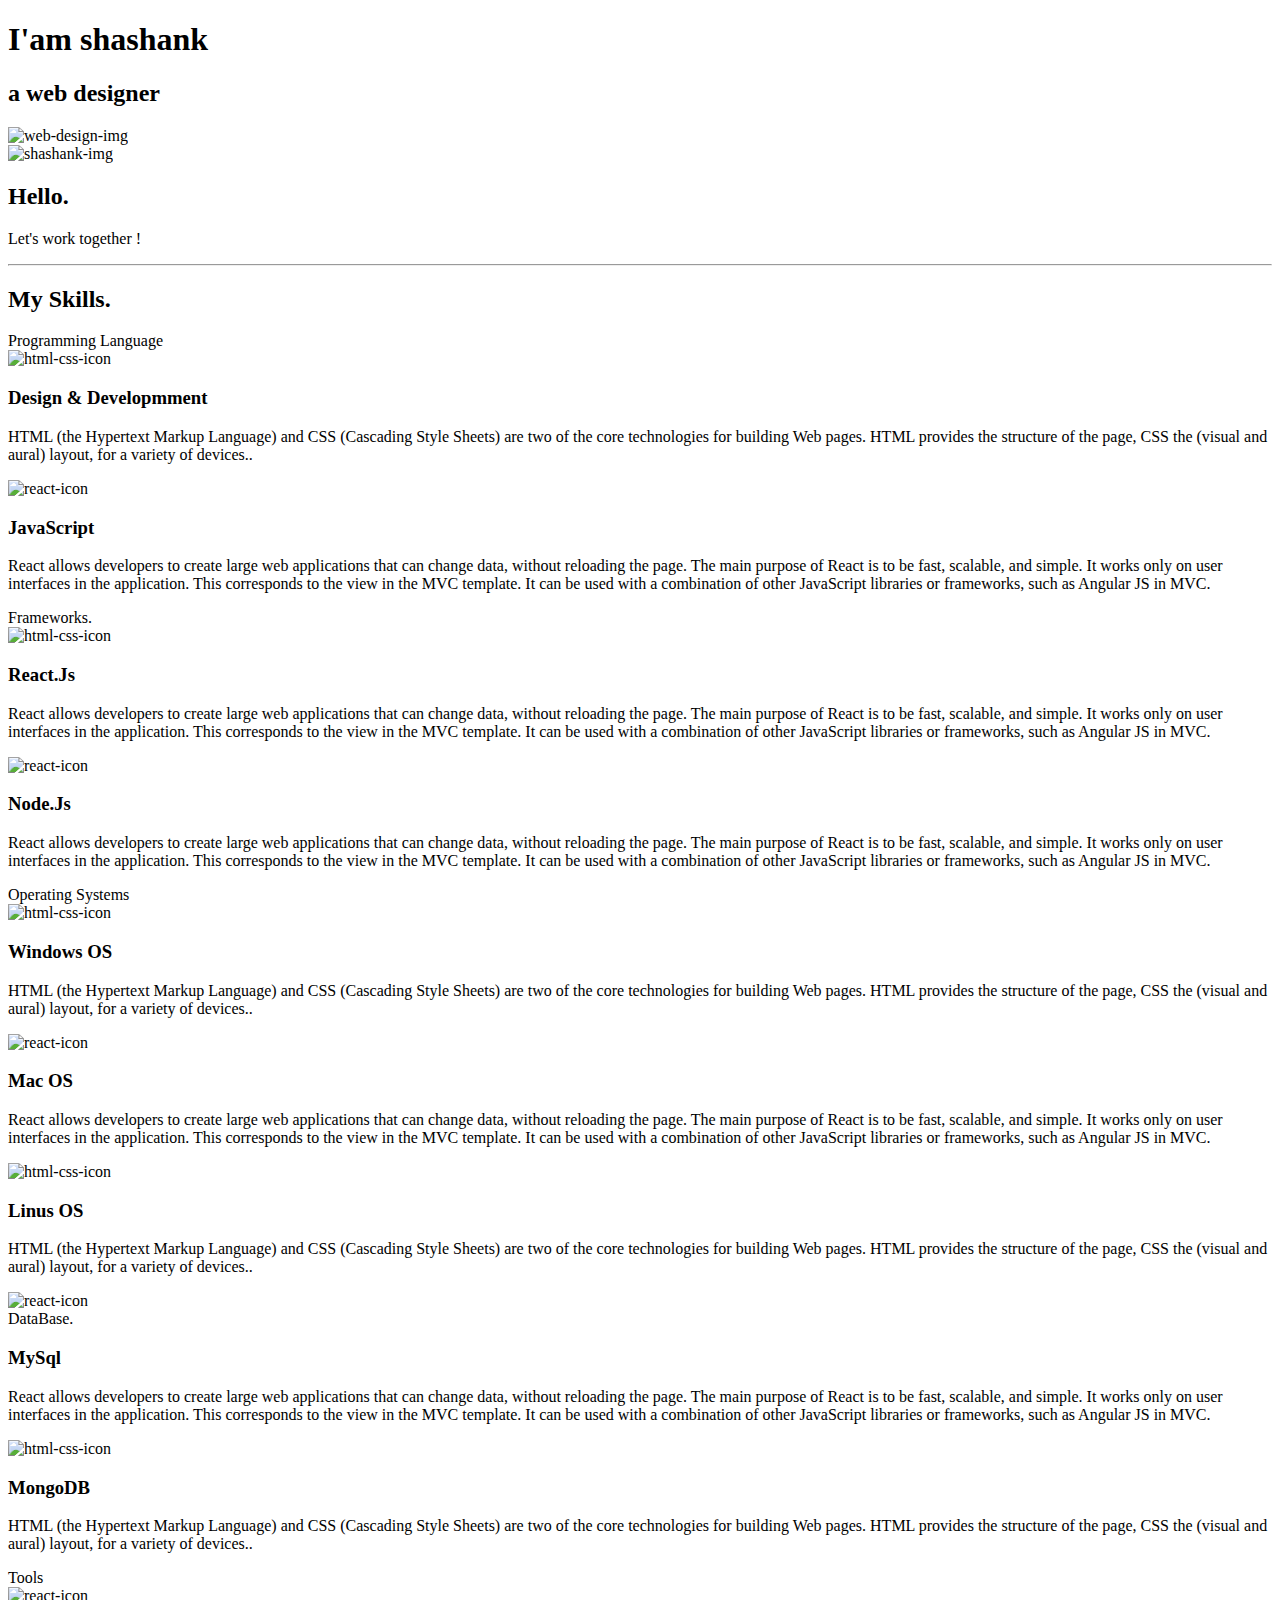
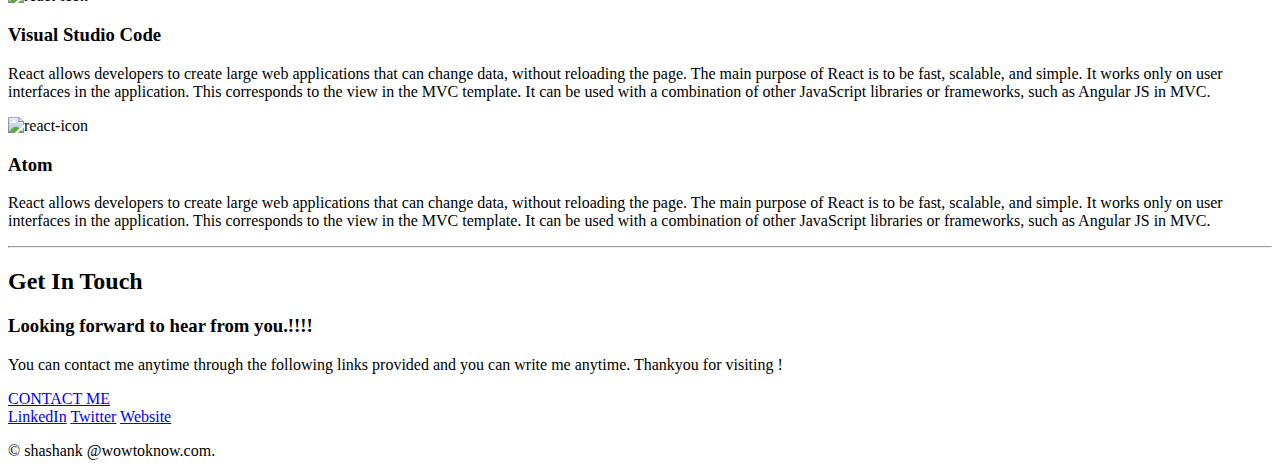
==== index.html @ ce119193 "add skills" ====
<!DOCTYPE html>
<html lang="en" dir="ltr">
  <head>
    <meta charset="utf-8" />
    <link rel="stylesheet" href="css/style.css" />
    <link rel="icon" href="fav.ico" />
    <link
      href="https://fonts.googleapis.com/css2?family=Sacramento&display=swap"
      rel="stylesheet"
    />
    <link
      href="https://fonts.googleapis.com/css2?family=Titillium+Web:wght@300&display=swap"
      rel="stylesheet"
    />
    <script src="https://kit.fontawesome.com/d176385bc5.js" crossorigin="anonymous"></script>
    <title>shashank</title>
  </head>
  <body>
    <div class="top-container">
      <h1 class="bio">I'am shashank</h1>
      <h2>
        <div class="web-designer-text"></div>a web designer</h2>

      <img
        class="main-web-img"
        src="CSS - My Site Images\web-design.jpg"
        alt="web-design-img"
      />
    </div>
    <div class="middle-container">
      <div class="profile">
        <img
          class="shashank"
          src="CSS - My Site Images/shashnk-img.png"
          alt="shashank-img"
        />
        <h2>Hello.</h2>
        <p class="hello-details">
          
          Let's work together !
        </p>
      </div>
      <hr />
      <div class="skills">
        
        <h2>My Skills.</h2>

        <div class="skills-head">Programming Language</div>
        <div class="skill-row">
         
          <img
            class="computer"
            src="CSS - My Site Images/html-css.png"
            alt="html-css-icon"
          />
          <h3>Design & Developmment</h3>
          <p class="computer-description">
            HTML (the Hypertext Markup Language) and CSS (Cascading Style
            Sheets) are two of the core technologies for building Web pages.
            HTML provides the structure of the page, CSS the (visual and aural)
            layout, for a variety of devices..
          </p>
        </div>
        <div class="skill-row">
          <img
            class="chilli"
            src="CSS - My Site Images/react-icon.png"
            alt="react-icon"
          />
          <h3>JavaScript</h3>
          <p class="chilli-description">
            React allows developers to create large web applications that can
            change data, without reloading the page. The main purpose of React
            is to be fast, scalable, and simple. It works only on user
            interfaces in the application. This corresponds to the view in the
            MVC template. It can be used with a combination of other JavaScript
            libraries or frameworks, such as Angular JS in MVC.
          </p>
        </div>
         
        <div class="skills-head">Frameworks.</div>
        <div class="skill-row">
          <img
            class="computer"
            src="CSS - My Site Images/html-css.png"
            alt="html-css-icon"
          />
          <h3>React.Js</h3>
          <p class="chilli-description">
            React allows developers to create large web applications that can
            change data, without reloading the page. The main purpose of React
            is to be fast, scalable, and simple. It works only on user
            interfaces in the application. This corresponds to the view in the
            MVC template. It can be used with a combination of other JavaScript
            libraries or frameworks, such as Angular JS in MVC.
          </p>
        </div>
        <div class="skill-row">
          <img
            class="chilli"
            src="CSS - My Site Images/react-icon.png"
            alt="react-icon"
          />
          <h3>Node.Js</h3>
          <p class="chilli-description">
            React allows developers to create large web applications that can
            change data, without reloading the page. The main purpose of React
            is to be fast, scalable, and simple. It works only on user
            interfaces in the application. This corresponds to the view in the
            MVC template. It can be used with a combination of other JavaScript
            libraries or frameworks, such as Angular JS in MVC.
          </p>
        </div>

        <div class="skills-head">Operating Systems</div>
        <div class="skill-row">
          <img
            class="computer"
            src="CSS - My Site Images/html-css.png"
            alt="html-css-icon"
          />
          <h3>Windows OS</h3>
          <p class="computer-description">
            HTML (the Hypertext Markup Language) and CSS (Cascading Style
            Sheets) are two of the core technologies for building Web pages.
            HTML provides the structure of the page, CSS the (visual and aural)
            layout, for a variety of devices..
          </p>
        </div>
        <div class="skill-row">
          <img
            class="chilli"
            src="CSS - My Site Images/react-icon.png"
            alt="react-icon"
          />
          <h3>Mac OS</h3>
          <p class="chilli-description">
            React allows developers to create large web applications that can
            change data, without reloading the page. The main purpose of React
            is to be fast, scalable, and simple. It works only on user
            interfaces in the application. This corresponds to the view in the
            MVC template. It can be used with a combination of other JavaScript
            libraries or frameworks, such as Angular JS in MVC.
          </p>
        </div>
        <div class="skill-row">
          <img
            class="computer"
            src="CSS - My Site Images/html-css.png"
            alt="html-css-icon"
          />
          <h3>Linus OS</h3>
          <p class="computer-description">
            HTML (the Hypertext Markup Language) and CSS (Cascading Style
            Sheets) are two of the core technologies for building Web pages.
            HTML provides the structure of the page, CSS the (visual and aural)
            layout, for a variety of devices..
          </p>
        </div>
        <div class="skill-row">
          <img
            class="chilli"
            src="CSS - My Site Images/react-icon.png"
            alt="react-icon"
          />

          <div class="skills-head">DataBase.</div>
          <h3>MySql</h3>
          <p class="chilli-description">
            React allows developers to create large web applications that can
            change data, without reloading the page. The main purpose of React
            is to be fast, scalable, and simple. It works only on user
            interfaces in the application. This corresponds to the view in the
            MVC template. It can be used with a combination of other JavaScript
            libraries or frameworks, such as Angular JS in MVC.
          </p>
        </div>
        <div class="skill-row">
          <img
            class="computer"
            src="CSS - My Site Images/html-css.png"
            alt="html-css-icon"
          />
          <h3>MongoDB</h3>
          <p class="computer-description">
            HTML (the Hypertext Markup Language) and CSS (Cascading Style
            Sheets) are two of the core technologies for building Web pages.
            HTML provides the structure of the page, CSS the (visual and aural)
            layout, for a variety of devices..
          </p>
        </div>
        <div class="skills-head">Tools</div>
        <div class="skill-row">
          <img
            class="chilli"
            src="CSS - My Site Images/react-icon.png"
            alt="react-icon"
          />
          
          <h3>Visual Studio Code</h3>
          <p class="chilli-description">
            React allows developers to create large web applications that can
            change data, without reloading the page. The main purpose of React
            is to be fast, scalable, and simple. It works only on user
            interfaces in the application. This corresponds to the view in the
            MVC template. It can be used with a combination of other JavaScript
            libraries or frameworks, such as Angular JS in MVC.
          </p>
        </div>  
        <div class="skill-row">
          <img
            class="chilli"
            src="CSS - My Site Images/react-icon.png"
            alt="react-icon"
          />
          <h3>Atom</h3>
          <p class="chilli-description">
            React allows developers to create large web applications that can
            change data, without reloading the page. The main purpose of React
            is to be fast, scalable, and simple. It works only on user
            interfaces in the application. This corresponds to the view in the
            MVC template. It can be used with a combination of other JavaScript
            libraries or frameworks, such as Angular JS in MVC.
          </p>
        </div>  

      </div>
      <hr />
      <div class="contact-me">
        <h2>Get In Touch</h2>
        <h3>Looking forward to hear from you.!!!!</h3>
        <p class="hello-details">
          You can contact me anytime through the following links provided and
          you can write me anytime.
          Thankyou for visiting !
        </p>
        <a class="btn" href="mailto:shasha9k@gmail.com">CONTACT ME</a>
      </div>
    </div>

    <div class="bottom-container">
      <a class="footer-link" href="https://www.linkedin.com/">LinkedIn</a>
      <a class="footer-link" href="https://twitter.com/">Twitter</a>
      <a class="footer-link" href="https://www.google.com/">Website</a>
      <p class="copyrite-txt">© shashank @wowtoknow.com.</p>
    </div>
  </body>
</html>
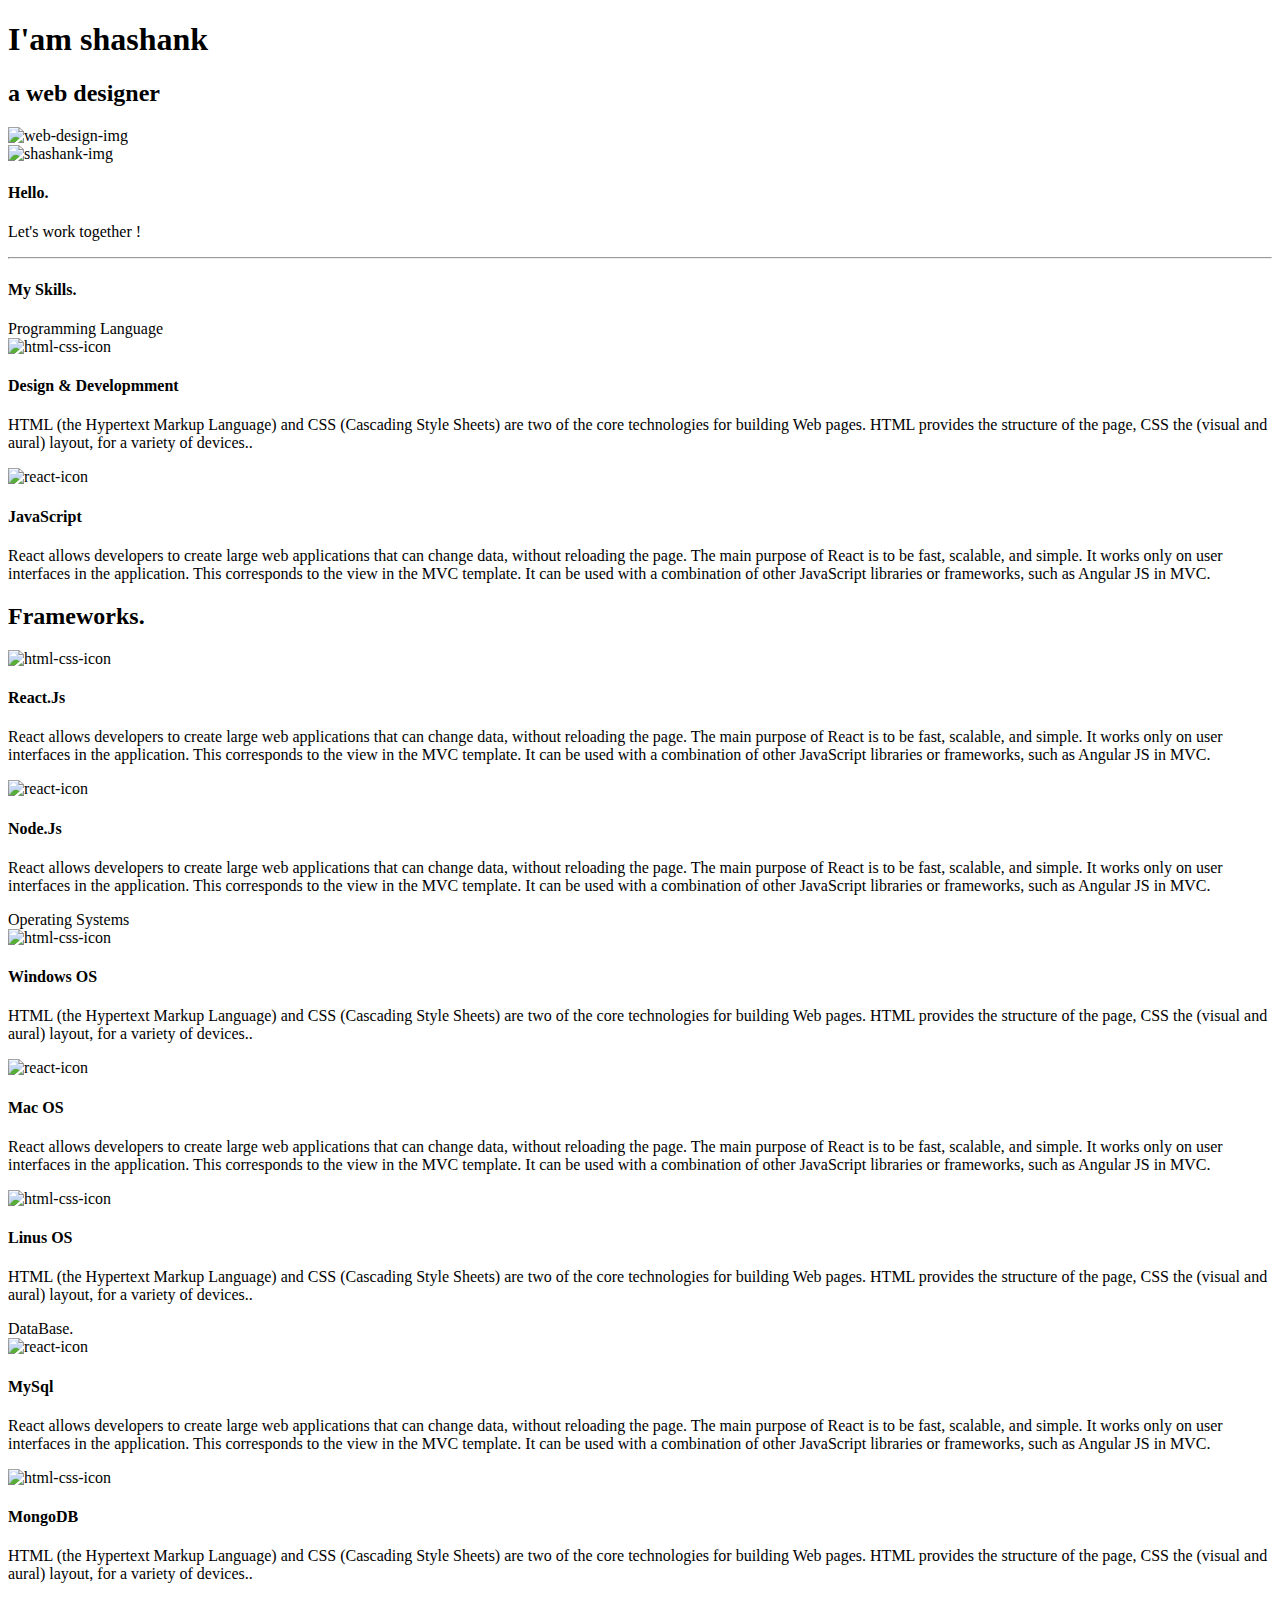
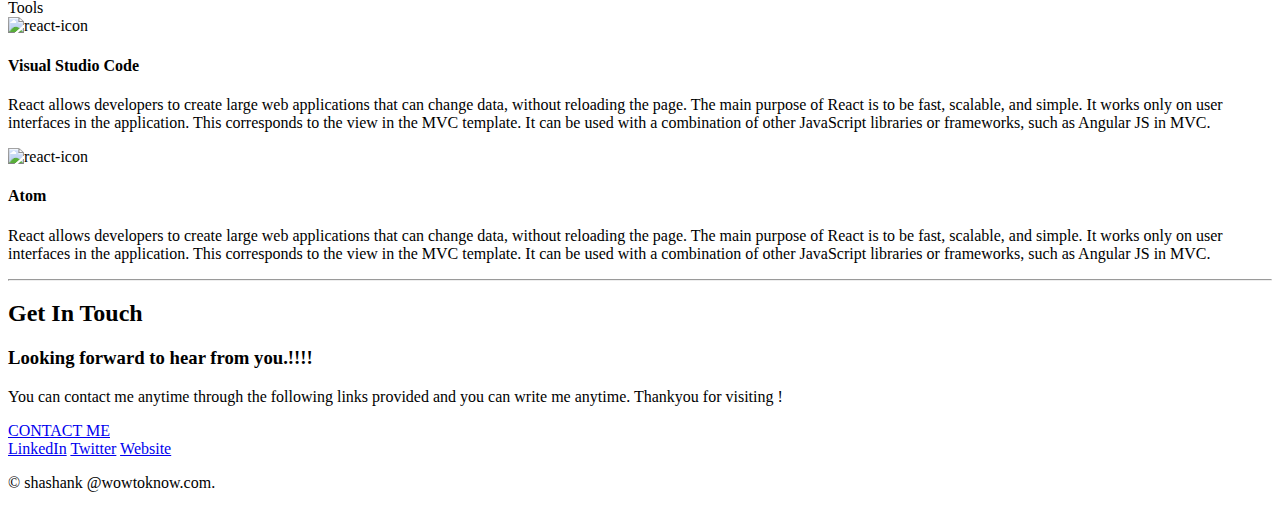
==== commit 6cdc53ea: "in between" ====
--- a/index.html
+++ b/index.html
@@ -34,7 +34,7 @@
           src="CSS - My Site Images/shashnk-img.png"
           alt="shashank-img"
         />
-        <h2>Hello.</h2>
+        <h4>Hello.</h4>
         <p class="hello-details">
           
           Let's work together !
@@ -43,7 +43,7 @@
       <hr />
       <div class="skills">
         
-        <h2>My Skills.</h2>
+        <h4>My Skills.</h4>
 
         <div class="skills-head">Programming Language</div>
         <div class="skill-row">
@@ -53,21 +53,21 @@
             src="CSS - My Site Images/html-css.png"
             alt="html-css-icon"
           />
-          <h3>Design & Developmment</h3>
-          <p class="computer-description">
-            HTML (the Hypertext Markup Language) and CSS (Cascading Style
-            Sheets) are two of the core technologies for building Web pages.
-            HTML provides the structure of the page, CSS the (visual and aural)
-            layout, for a variety of devices..
-          </p>
-        </div>
-        <div class="skill-row">
-          <img
-            class="chilli"
-            src="CSS - My Site Images/react-icon.png"
-            alt="react-icon"
-          />
-          <h3>JavaScript</h3>
+          <h4>Design & Developmment</h4>
+          <p class="computer-description">
+            HTML (the Hypertext Markup Language) and CSS (Cascading Style
+            Sheets) are two of the core technologies for building Web pages.
+            HTML provides the structure of the page, CSS the (visual and aural)
+            layout, for a variety of devices..
+          </p>
+        </div>
+        <div class="skill-row">
+          <img
+            class="skill-logo"
+            src="CSS - My Site Images/react-icon.png"
+            alt="react-icon"
+          />
+          <h4>JavaScript</h4>
           <p class="chilli-description">
             React allows developers to create large web applications that can
             change data, without reloading the page. The main purpose of React
@@ -78,30 +78,30 @@
           </p>
         </div>
          
-        <div class="skills-head">Frameworks.</div>
-        <div class="skill-row">
-          <img
-            class="computer"
-            src="CSS - My Site Images/html-css.png"
-            alt="html-css-icon"
-          />
-          <h3>React.Js</h3>
-          <p class="chilli-description">
-            React allows developers to create large web applications that can
-            change data, without reloading the page. The main purpose of React
-            is to be fast, scalable, and simple. It works only on user
-            interfaces in the application. This corresponds to the view in the
-            MVC template. It can be used with a combination of other JavaScript
-            libraries or frameworks, such as Angular JS in MVC.
-          </p>
-        </div>
-        <div class="skill-row">
-          <img
-            class="chilli"
-            src="CSS - My Site Images/react-icon.png"
-            alt="react-icon"
-          />
-          <h3>Node.Js</h3>
+        <div class="skills-head"><h2>Frameworks.</h2></div>
+        <div class="skill-row">
+          <img
+          class="computer"
+            src="CSS - My Site Images/html-css.png"
+            alt="html-css-icon"
+          />
+          <h4>React.Js</h4>
+          <p class="chilli-description">
+            React allows developers to create large web applications that can
+            change data, without reloading the page. The main purpose of React
+            is to be fast, scalable, and simple. It works only on user
+            interfaces in the application. This corresponds to the view in the
+            MVC template. It can be used with a combination of other JavaScript
+            libraries or frameworks, such as Angular JS in MVC.
+          </p>
+        </div>
+        <div class="skill-row">
+          <img
+            class="skill-logo"
+            src="CSS - My Site Images/react-icon.png"
+            alt="react-icon"
+          />
+          <h4>Node.Js</h4>
           <p class="chilli-description">
             React allows developers to create large web applications that can
             change data, without reloading the page. The main purpose of React
@@ -115,73 +115,74 @@
         <div class="skills-head">Operating Systems</div>
         <div class="skill-row">
           <img
-            class="computer"
-            src="CSS - My Site Images/html-css.png"
-            alt="html-css-icon"
-          />
-          <h3>Windows OS</h3>
-          <p class="computer-description">
-            HTML (the Hypertext Markup Language) and CSS (Cascading Style
-            Sheets) are two of the core technologies for building Web pages.
-            HTML provides the structure of the page, CSS the (visual and aural)
-            layout, for a variety of devices..
-          </p>
-        </div>
-        <div class="skill-row">
-          <img
-            class="chilli"
-            src="CSS - My Site Images/react-icon.png"
-            alt="react-icon"
-          />
-          <h3>Mac OS</h3>
-          <p class="chilli-description">
-            React allows developers to create large web applications that can
-            change data, without reloading the page. The main purpose of React
-            is to be fast, scalable, and simple. It works only on user
-            interfaces in the application. This corresponds to the view in the
-            MVC template. It can be used with a combination of other JavaScript
-            libraries or frameworks, such as Angular JS in MVC.
-          </p>
-        </div>
-        <div class="skill-row">
-          <img
-            class="computer"
-            src="CSS - My Site Images/html-css.png"
-            alt="html-css-icon"
-          />
-          <h3>Linus OS</h3>
-          <p class="computer-description">
-            HTML (the Hypertext Markup Language) and CSS (Cascading Style
-            Sheets) are two of the core technologies for building Web pages.
-            HTML provides the structure of the page, CSS the (visual and aural)
-            layout, for a variety of devices..
-          </p>
-        </div>
-        <div class="skill-row">
-          <img
-            class="chilli"
-            src="CSS - My Site Images/react-icon.png"
-            alt="react-icon"
-          />
-
-          <div class="skills-head">DataBase.</div>
-          <h3>MySql</h3>
-          <p class="chilli-description">
-            React allows developers to create large web applications that can
-            change data, without reloading the page. The main purpose of React
-            is to be fast, scalable, and simple. It works only on user
-            interfaces in the application. This corresponds to the view in the
-            MVC template. It can be used with a combination of other JavaScript
-            libraries or frameworks, such as Angular JS in MVC.
-          </p>
-        </div>
-        <div class="skill-row">
-          <img
-            class="computer"
-            src="CSS - My Site Images/html-css.png"
-            alt="html-css-icon"
-          />
-          <h3>MongoDB</h3>
+          class="computer"
+            src="CSS - My Site Images/html-css.png"
+            alt="html-css-icon"
+          />
+          <h4>Windows OS</h4>
+          <p class="computer-description">
+            HTML (the Hypertext Markup Language) and CSS (Cascading Style
+            Sheets) are two of the core technologies for building Web pages.
+            HTML provides the structure of the page, CSS the (visual and aural)
+            layout, for a variety of devices..
+          </p>
+        </div>
+        <div class="skill-row">
+          <img
+            class="skill-logo"
+            src="CSS - My Site Images/react-icon.png"
+            alt="react-icon"
+          />
+          <h4>Mac OS</h4>
+          <p class="chilli-description">
+            React allows developers to create large web applications that can
+            change data, without reloading the page. The main purpose of React
+            is to be fast, scalable, and simple. It works only on user
+            interfaces in the application. This corresponds to the view in the
+            MVC template. It can be used with a combination of other JavaScript
+            libraries or frameworks, such as Angular JS in MVC.
+          </p>
+        </div>
+        <div class="skill-row">
+          <img
+          class="computer"
+            src="CSS - My Site Images/html-css.png"
+            alt="html-css-icon"
+          />
+          <h4>Linus OS</h4>
+          <p class="computer-description">
+            HTML (the Hypertext Markup Language) and CSS (Cascading Style
+            Sheets) are two of the core technologies for building Web pages.
+            HTML provides the structure of the page, CSS the (visual and aural)
+            layout, for a variety of devices..
+          </p>
+        </div>
+        <div class="skills-head">DataBase.</div>
+        <div class="skill-row">
+          <img
+            class="skill-logo"
+            src="CSS - My Site Images/react-icon.png"
+            alt="react-icon"
+          />
+
+          
+          <h4>MySql</h4>
+          <p class="chilli-description">
+            React allows developers to create large web applications that can
+            change data, without reloading the page. The main purpose of React
+            is to be fast, scalable, and simple. It works only on user
+            interfaces in the application. This corresponds to the view in the
+            MVC template. It can be used with a combination of other JavaScript
+            libraries or frameworks, such as Angular JS in MVC.
+          </p>
+        </div>
+        <div class="skill-row">
+          <img
+          class="computer"
+            src="CSS - My Site Images/html-css.png"
+            alt="html-css-icon"
+          />
+          <h4>MongoDB</h4>
           <p class="computer-description">
             HTML (the Hypertext Markup Language) and CSS (Cascading Style
             Sheets) are two of the core technologies for building Web pages.
@@ -192,12 +193,12 @@
         <div class="skills-head">Tools</div>
         <div class="skill-row">
           <img
-            class="chilli"
+            class="skill-logo"
             src="CSS - My Site Images/react-icon.png"
             alt="react-icon"
           />
           
-          <h3>Visual Studio Code</h3>
+          <h4>Visual Studio Code</h4>
           <p class="chilli-description">
             React allows developers to create large web applications that can
             change data, without reloading the page. The main purpose of React
@@ -209,11 +210,11 @@
         </div>  
         <div class="skill-row">
           <img
-            class="chilli"
-            src="CSS - My Site Images/react-icon.png"
-            alt="react-icon"
-          />
-          <h3>Atom</h3>
+          class="computer"
+            src="CSS - My Site Images/react-icon.png"
+            alt="react-icon"
+          />
+          <h4>Atom</h4>
           <p class="chilli-description">
             React allows developers to create large web applications that can
             change data, without reloading the page. The main purpose of React
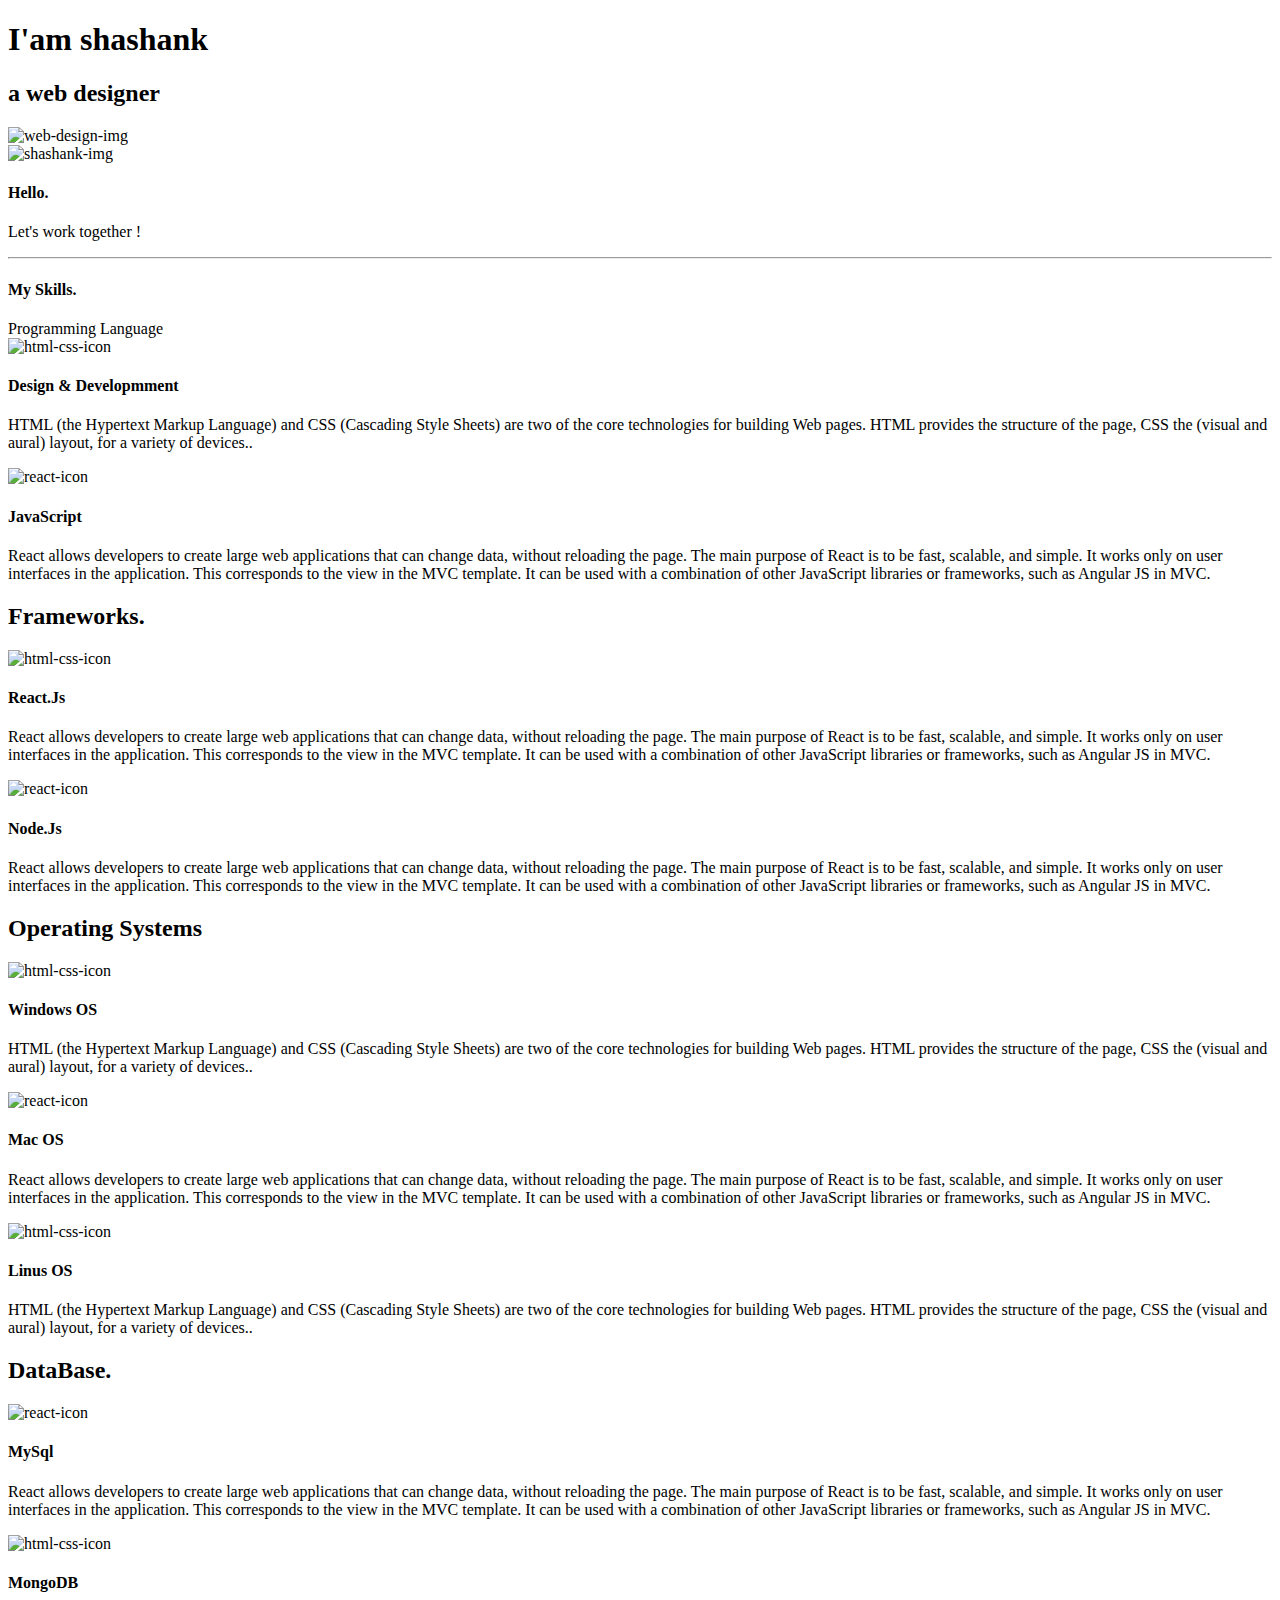
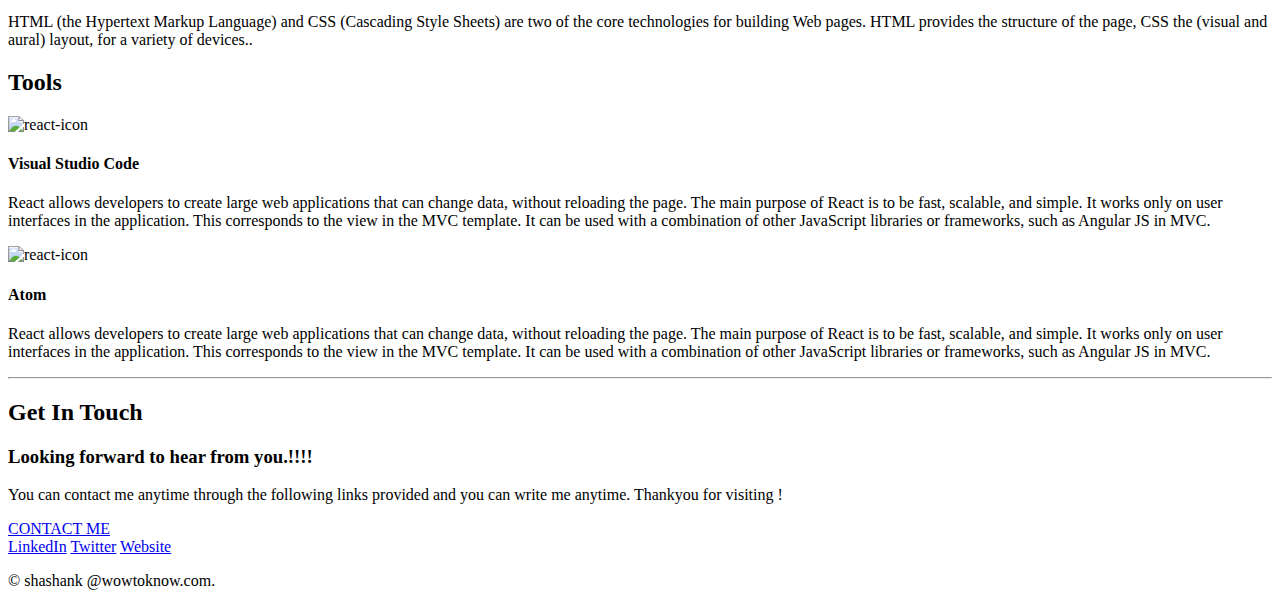
==== commit 0b5c15c4: "align" ====
--- a/index.html
+++ b/index.html
@@ -49,7 +49,7 @@
         <div class="skill-row">
          
           <img
-            class="computer"
+            class="computer skill-logo"
             src="CSS - My Site Images/html-css.png"
             alt="html-css-icon"
           />
@@ -63,7 +63,7 @@
         </div>
         <div class="skill-row">
           <img
-            class="skill-logo"
+            class="skill-logo-left"
             src="CSS - My Site Images/react-icon.png"
             alt="react-icon"
           />
@@ -112,7 +112,7 @@
           </p>
         </div>
 
-        <div class="skills-head">Operating Systems</div>
+        <div class="skills-head"><h2>Operating Systems</h2></div>
         <div class="skill-row">
           <img
           class="computer"
@@ -157,7 +157,7 @@
             layout, for a variety of devices..
           </p>
         </div>
-        <div class="skills-head">DataBase.</div>
+        <div class="skills-head"><h2>DataBase.</h2></div>
         <div class="skill-row">
           <img
             class="skill-logo"
@@ -190,7 +190,7 @@
             layout, for a variety of devices..
           </p>
         </div>
-        <div class="skills-head">Tools</div>
+        <div class="skills-head"><h2>Tools</h2></div>
         <div class="skill-row">
           <img
             class="skill-logo"
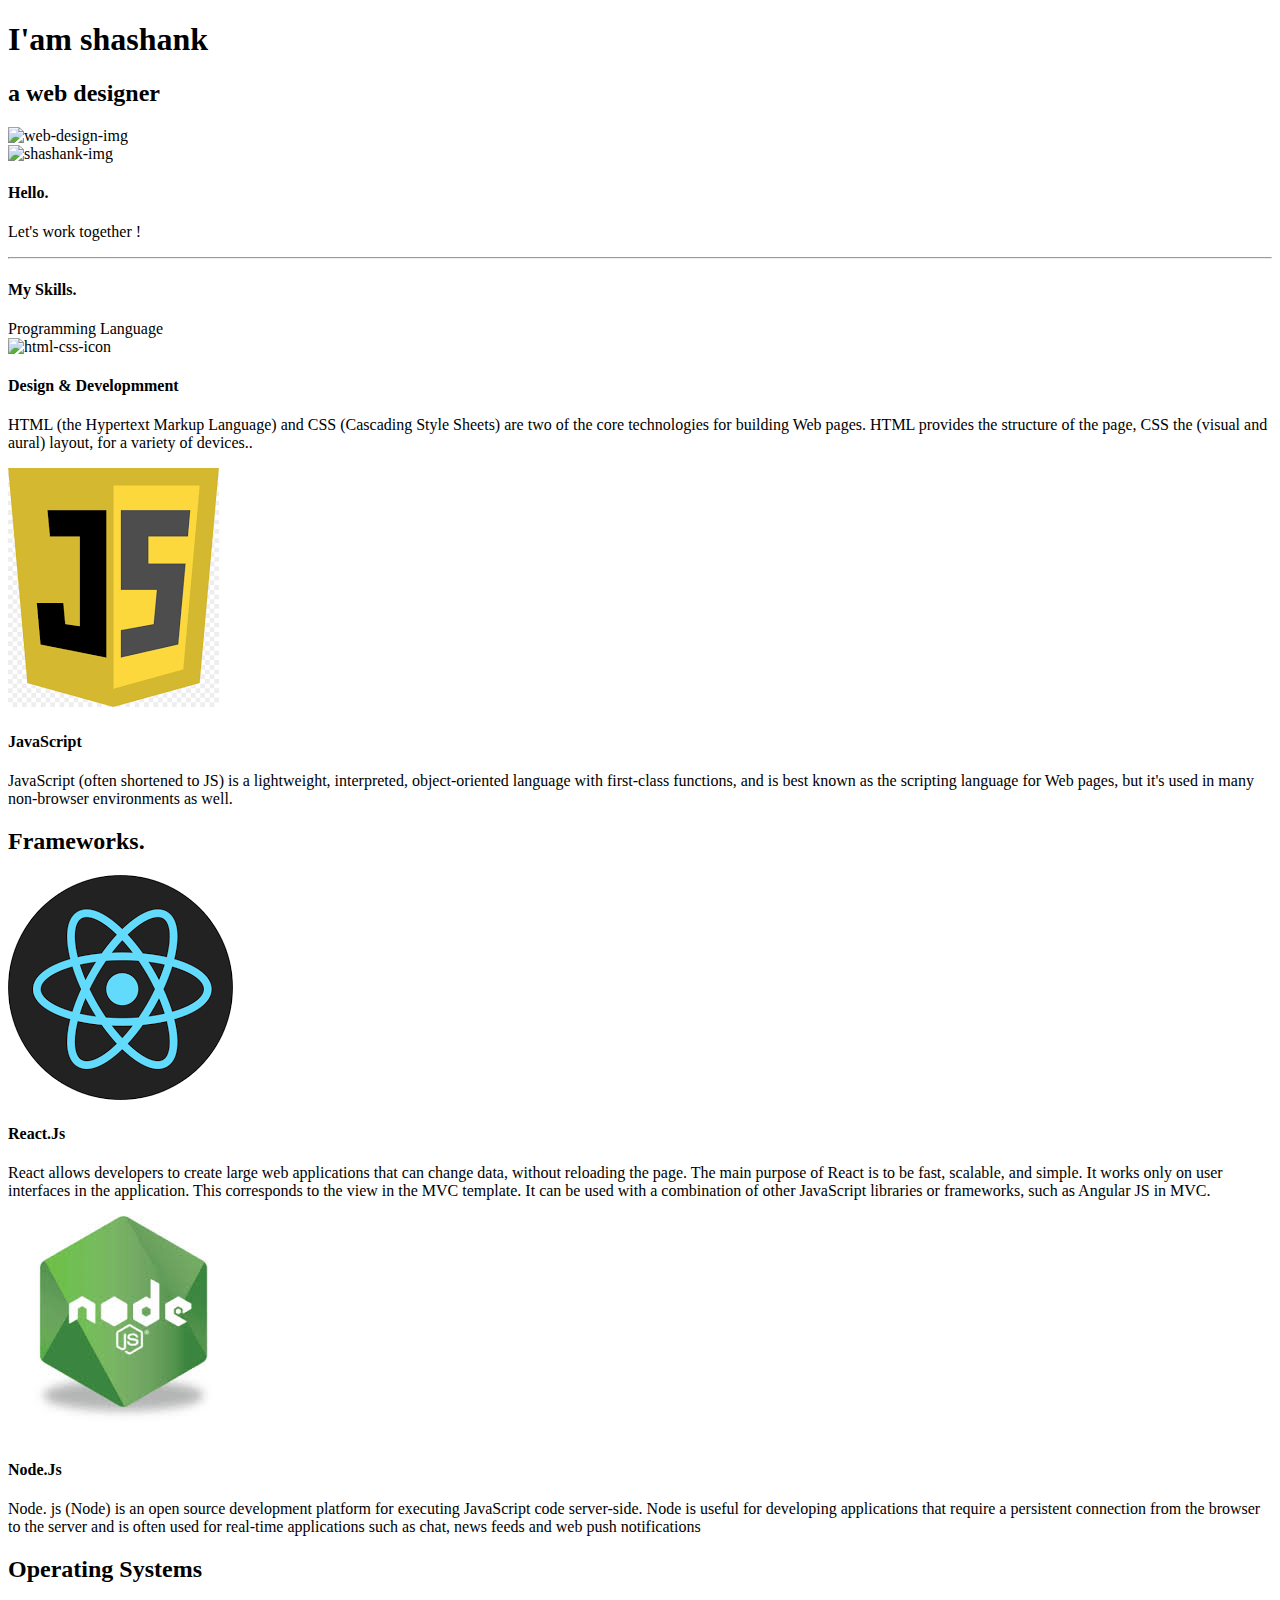
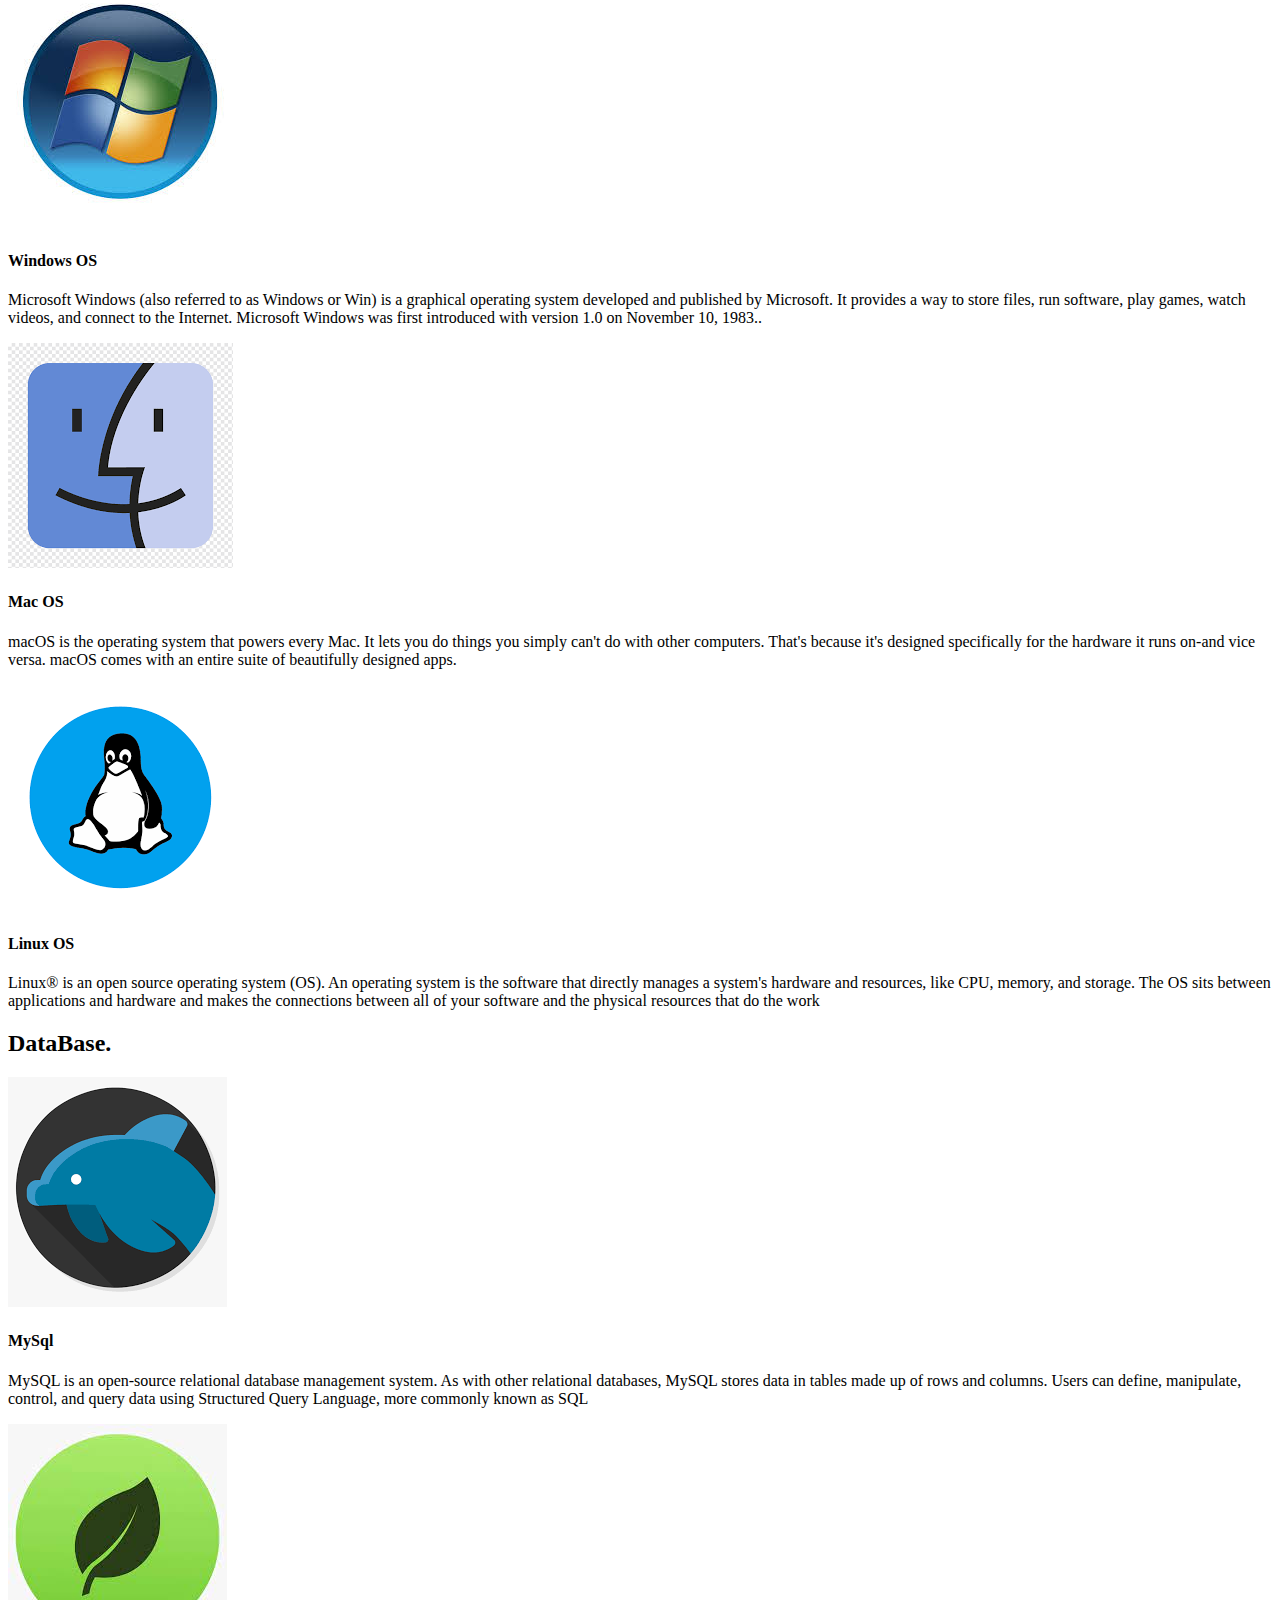
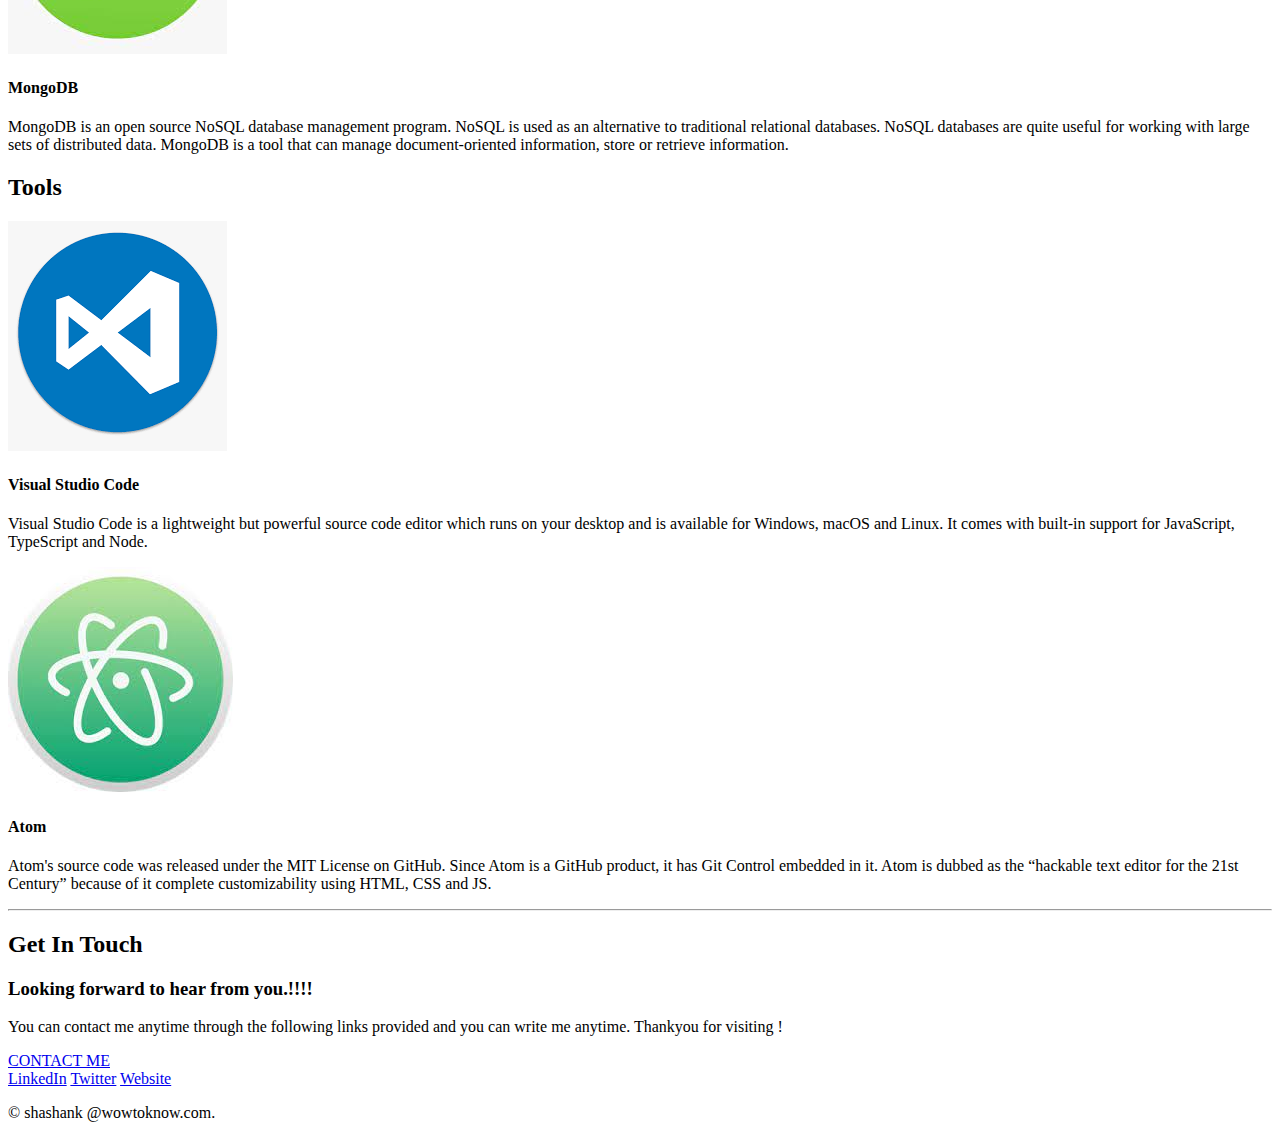
==== commit 8c264591: "v1" ====
--- a/index.html
+++ b/index.html
@@ -12,14 +12,19 @@
       href="https://fonts.googleapis.com/css2?family=Titillium+Web:wght@300&display=swap"
       rel="stylesheet"
     />
-    <script src="https://kit.fontawesome.com/d176385bc5.js" crossorigin="anonymous"></script>
+    <script
+      src="https://kit.fontawesome.com/d176385bc5.js"
+      crossorigin="anonymous"
+    ></script>
     <title>shashank</title>
   </head>
   <body>
     <div class="top-container">
       <h1 class="bio">I'am shashank</h1>
       <h2>
-        <div class="web-designer-text"></div>a web designer</h2>
+        <div class="web-designer-text"></div>
+        a web designer
+      </h2>
 
       <img
         class="main-web-img"
@@ -35,26 +40,21 @@
           alt="shashank-img"
         />
         <h4>Hello.</h4>
-        <p class="hello-details">
-          
-          Let's work together !
-        </p>
+        <p class="hello-details">Let's work together !</p>
       </div>
       <hr />
       <div class="skills">
-        
         <h4>My Skills.</h4>
 
         <div class="skills-head">Programming Language</div>
         <div class="skill-row">
-         
-          <img
-            class="computer skill-logo"
+          <img
+            class="skill-logo"
             src="CSS - My Site Images/html-css.png"
             alt="html-css-icon"
           />
           <h4>Design & Developmment</h4>
-          <p class="computer-description">
+          <p class="description">
             HTML (the Hypertext Markup Language) and CSS (Cascading Style
             Sheets) are two of the core technologies for building Web pages.
             HTML provides the structure of the page, CSS the (visual and aural)
@@ -64,11 +64,27 @@
         <div class="skill-row">
           <img
             class="skill-logo-left"
-            src="CSS - My Site Images/react-icon.png"
+            src="CSS - My Site Images/js-logo.png"
+            alt="js-icon"
+          />
+          <h4>JavaScript</h4>
+          <p class="description">
+            JavaScript (often shortened to JS) is a lightweight, interpreted,
+            object-oriented language with first-class functions, and is best
+            known as the scripting language for Web pages, but it's used in many
+            non-browser environments as well.
+          </p>
+        </div>
+
+        <div class="skills-head"><h2>Frameworks.</h2></div>
+        <div class="skill-row">
+          <img
+            class="skill-logo"
+            src="CSS - My Site Images/react-ico.png"
             alt="react-icon"
           />
-          <h4>JavaScript</h4>
-          <p class="chilli-description">
+          <h4>React.Js</h4>
+          <p class="description">
             React allows developers to create large web applications that can
             change data, without reloading the page. The main purpose of React
             is to be fast, scalable, and simple. It works only on user
@@ -77,154 +93,129 @@
             libraries or frameworks, such as Angular JS in MVC.
           </p>
         </div>
-         
-        <div class="skills-head"><h2>Frameworks.</h2></div>
-        <div class="skill-row">
-          <img
-          class="computer"
-            src="CSS - My Site Images/html-css.png"
-            alt="html-css-icon"
-          />
-          <h4>React.Js</h4>
-          <p class="chilli-description">
-            React allows developers to create large web applications that can
-            change data, without reloading the page. The main purpose of React
-            is to be fast, scalable, and simple. It works only on user
-            interfaces in the application. This corresponds to the view in the
-            MVC template. It can be used with a combination of other JavaScript
-            libraries or frameworks, such as Angular JS in MVC.
-          </p>
-        </div>
-        <div class="skill-row">
-          <img
-            class="skill-logo"
-            src="CSS - My Site Images/react-icon.png"
-            alt="react-icon"
+        <div class="skill-row">
+          <img
+            class="skill-logo-left"
+            src="CSS - My Site Images/node-logo.jpg"
+            alt="node-icon"
           />
           <h4>Node.Js</h4>
-          <p class="chilli-description">
-            React allows developers to create large web applications that can
-            change data, without reloading the page. The main purpose of React
-            is to be fast, scalable, and simple. It works only on user
-            interfaces in the application. This corresponds to the view in the
-            MVC template. It can be used with a combination of other JavaScript
-            libraries or frameworks, such as Angular JS in MVC.
+          <p class="description">
+            Node. js (Node) is an open source development platform for executing
+            JavaScript code server-side. Node is useful for developing
+            applications that require a persistent connection from the browser
+            to the server and is often used for real-time applications such as
+            chat, news feeds and web push notifications
           </p>
         </div>
 
         <div class="skills-head"><h2>Operating Systems</h2></div>
         <div class="skill-row">
           <img
-          class="computer"
-            src="CSS - My Site Images/html-css.png"
-            alt="html-css-icon"
+            class="skill-logo"
+            src="CSS - My Site Images/windowos-logo.jpg"
+            alt="windowos-icon"
           />
           <h4>Windows OS</h4>
-          <p class="computer-description">
-            HTML (the Hypertext Markup Language) and CSS (Cascading Style
-            Sheets) are two of the core technologies for building Web pages.
-            HTML provides the structure of the page, CSS the (visual and aural)
-            layout, for a variety of devices..
-          </p>
-        </div>
-        <div class="skill-row">
-          <img
-            class="skill-logo"
-            src="CSS - My Site Images/react-icon.png"
-            alt="react-icon"
+          <p class="description">
+            Microsoft Windows (also referred to as Windows or Win) is a
+            graphical operating system developed and published by Microsoft. It
+            provides a way to store files, run software, play games, watch
+            videos, and connect to the Internet. Microsoft Windows was first
+            introduced with version 1.0 on November 10, 1983..
+          </p>
+        </div>
+        <div class="skill-row">
+          <img
+            class="skill-logo-left"
+            src="CSS - My Site Images/mac-os-logo.png"
+            alt="macos-icon"
           />
           <h4>Mac OS</h4>
-          <p class="chilli-description">
-            React allows developers to create large web applications that can
-            change data, without reloading the page. The main purpose of React
-            is to be fast, scalable, and simple. It works only on user
-            interfaces in the application. This corresponds to the view in the
-            MVC template. It can be used with a combination of other JavaScript
-            libraries or frameworks, such as Angular JS in MVC.
-          </p>
-        </div>
-        <div class="skill-row">
-          <img
-          class="computer"
-            src="CSS - My Site Images/html-css.png"
-            alt="html-css-icon"
-          />
-          <h4>Linus OS</h4>
-          <p class="computer-description">
-            HTML (the Hypertext Markup Language) and CSS (Cascading Style
-            Sheets) are two of the core technologies for building Web pages.
-            HTML provides the structure of the page, CSS the (visual and aural)
-            layout, for a variety of devices..
+          <p class="description">
+            macOS is the operating system that powers every Mac. It lets you do
+            things you simply can't do with other computers. That's because it's
+            designed specifically for the hardware it runs on-and vice versa.
+            macOS comes with an entire suite of beautifully designed apps.
+          </p>
+        </div>
+        <div class="skill-row">
+          <img
+            class="skill-logo"
+            src="CSS - My Site Images/linux-logo1.png"
+            alt="linux-icon"
+          />
+          <h4>Linux OS</h4>
+          <p class="description">
+            Linux® is an open source operating system (OS). An operating system
+            is the software that directly manages a system's hardware and
+            resources, like CPU, memory, and storage. The OS sits between
+            applications and hardware and makes the connections between all of
+            your software and the physical resources that do the work
           </p>
         </div>
         <div class="skills-head"><h2>DataBase.</h2></div>
         <div class="skill-row">
           <img
-            class="skill-logo"
-            src="CSS - My Site Images/react-icon.png"
-            alt="react-icon"
-          />
-
-          
+            class="skill-logo-left"
+            src="CSS - My Site Images/mysql-logo.png"
+            alt="mysql-icon"
+          />
+
           <h4>MySql</h4>
-          <p class="chilli-description">
-            React allows developers to create large web applications that can
-            change data, without reloading the page. The main purpose of React
-            is to be fast, scalable, and simple. It works only on user
-            interfaces in the application. This corresponds to the view in the
-            MVC template. It can be used with a combination of other JavaScript
-            libraries or frameworks, such as Angular JS in MVC.
-          </p>
-        </div>
-        <div class="skill-row">
-          <img
-          class="computer"
-            src="CSS - My Site Images/html-css.png"
-            alt="html-css-icon"
+          <p class="description">
+            MySQL is an open-source relational database management system. As
+            with other relational databases, MySQL stores data in tables made up
+            of rows and columns. Users can define, manipulate, control, and
+            query data using Structured Query Language, more commonly known as
+            SQL
+          </p>
+        </div>
+        <div class="skill-row">
+          <img
+            class="skill-logo"
+            src="CSS - My Site Images/mpngodb-logo.jpg"
+            alt="mongodb-icon"
           />
           <h4>MongoDB</h4>
-          <p class="computer-description">
-            HTML (the Hypertext Markup Language) and CSS (Cascading Style
-            Sheets) are two of the core technologies for building Web pages.
-            HTML provides the structure of the page, CSS the (visual and aural)
-            layout, for a variety of devices..
+          <p class="description">
+            MongoDB is an open source NoSQL database management program. NoSQL
+            is used as an alternative to traditional relational databases. NoSQL
+            databases are quite useful for working with large sets of
+            distributed data. MongoDB is a tool that can manage
+            document-oriented information, store or retrieve information.
           </p>
         </div>
         <div class="skills-head"><h2>Tools</h2></div>
         <div class="skill-row">
           <img
-            class="skill-logo"
-            src="CSS - My Site Images/react-icon.png"
-            alt="react-icon"
-          />
-          
+            class="skill-logo-left"
+            src="CSS - My Site Images/vscode-logo1.png"
+            alt="vscode-icon-icon"
+          />
+
           <h4>Visual Studio Code</h4>
-          <p class="chilli-description">
-            React allows developers to create large web applications that can
-            change data, without reloading the page. The main purpose of React
-            is to be fast, scalable, and simple. It works only on user
-            interfaces in the application. This corresponds to the view in the
-            MVC template. It can be used with a combination of other JavaScript
-            libraries or frameworks, such as Angular JS in MVC.
-          </p>
-        </div>  
-        <div class="skill-row">
-          <img
-          class="computer"
-            src="CSS - My Site Images/react-icon.png"
-            alt="react-icon"
+          <p class="description">
+            Visual Studio Code is a lightweight but powerful source code editor
+            which runs on your desktop and is available for Windows, macOS and
+            Linux. It comes with built-in support for JavaScript, TypeScript and
+            Node.
+          </p>
+        </div>
+        <div class="skill-row">
+          <img
+            class="skill-logo"
+            src="CSS - My Site Images/atom-logo.jpg"
+            alt="atom-icon"
           />
           <h4>Atom</h4>
-          <p class="chilli-description">
-            React allows developers to create large web applications that can
-            change data, without reloading the page. The main purpose of React
-            is to be fast, scalable, and simple. It works only on user
-            interfaces in the application. This corresponds to the view in the
-            MVC template. It can be used with a combination of other JavaScript
-            libraries or frameworks, such as Angular JS in MVC.
-          </p>
-        </div>  
-
+          <p class="description">
+            Atom's source code was released under the MIT License on GitHub.
+            Since Atom is a GitHub product, it has Git Control embedded in it.
+            Atom is dubbed as the “hackable text editor for the 21st Century”
+            because of it complete customizability using HTML, CSS and JS.
+          </p>
+        </div>
       </div>
       <hr />
       <div class="contact-me">
@@ -232,8 +223,7 @@
         <h3>Looking forward to hear from you.!!!!</h3>
         <p class="hello-details">
           You can contact me anytime through the following links provided and
-          you can write me anytime.
-          Thankyou for visiting !
+          you can write me anytime. Thankyou for visiting !
         </p>
         <a class="btn" href="mailto:shasha9k@gmail.com">CONTACT ME</a>
       </div>
@@ -245,5 +235,7 @@
       <a class="footer-link" href="https://www.google.com/">Website</a>
       <p class="copyrite-txt">© shashank @wowtoknow.com.</p>
     </div>
+
+  
   </body>
 </html>
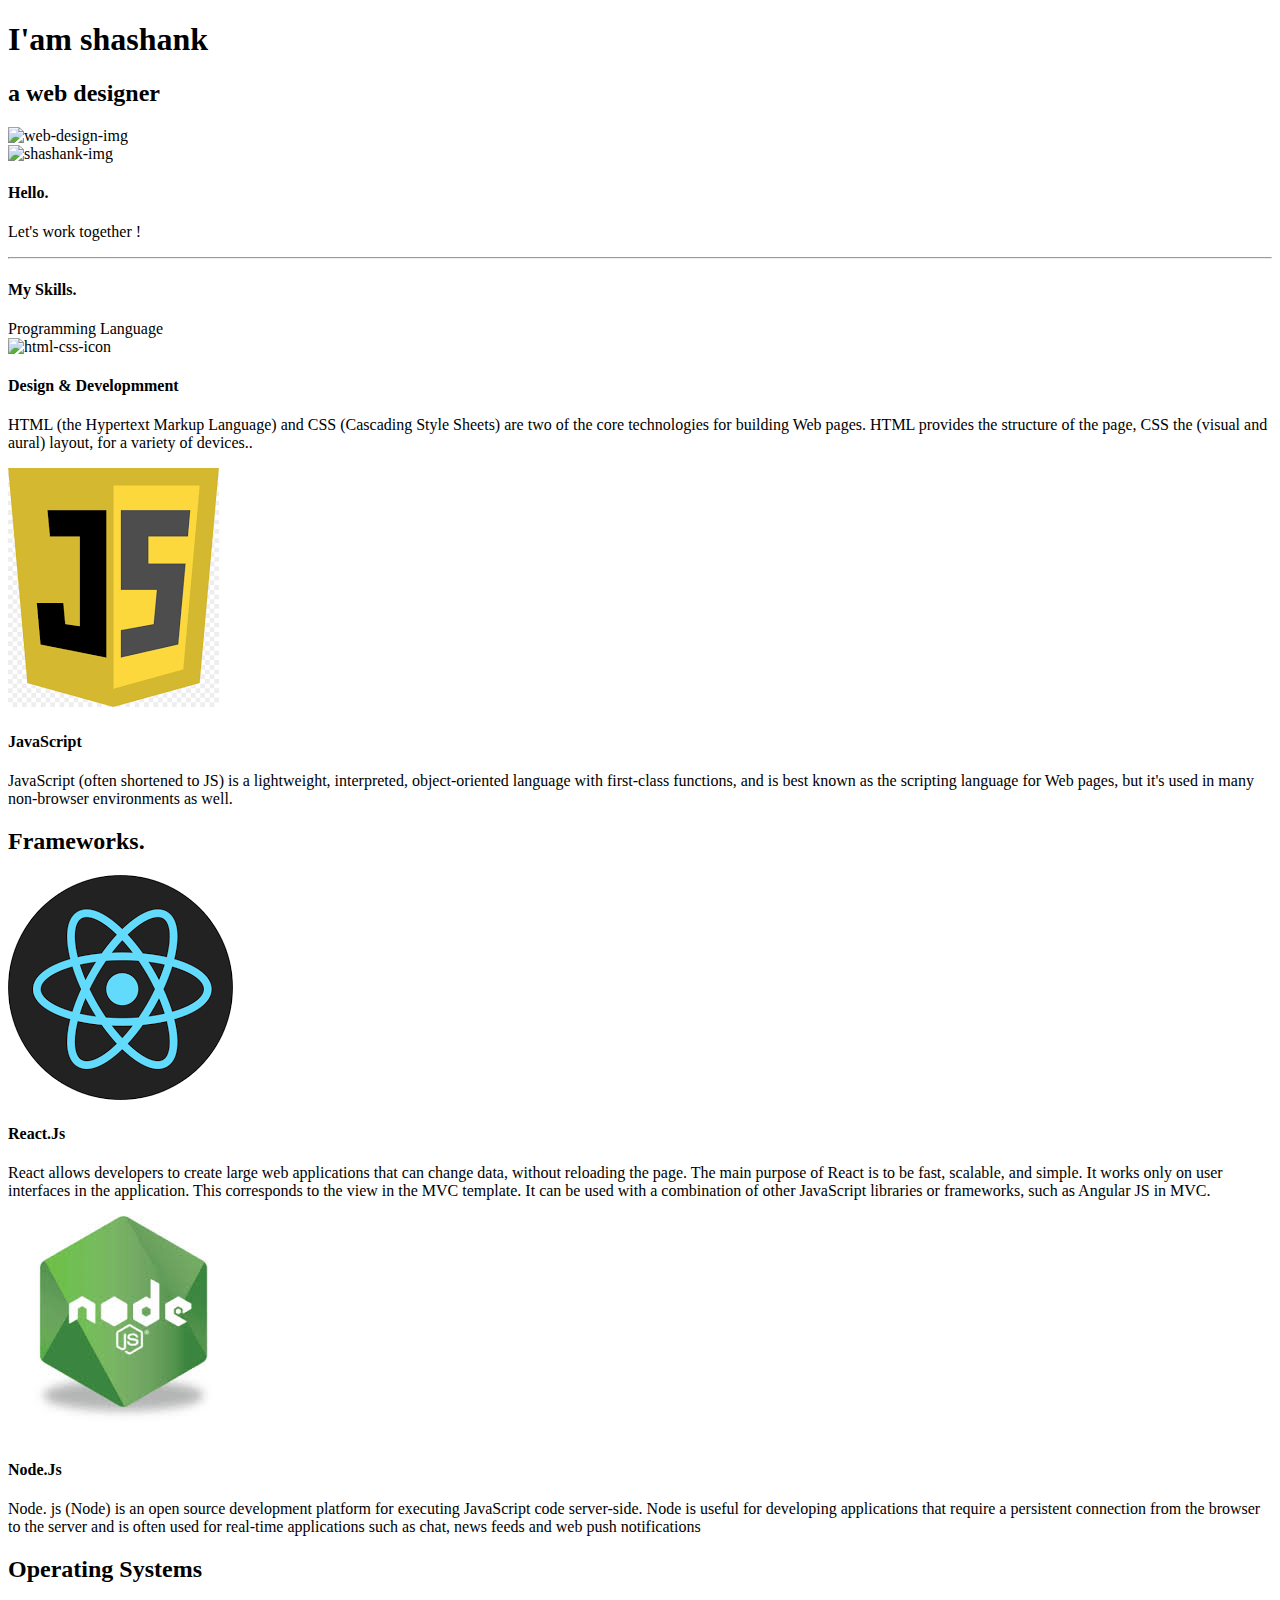
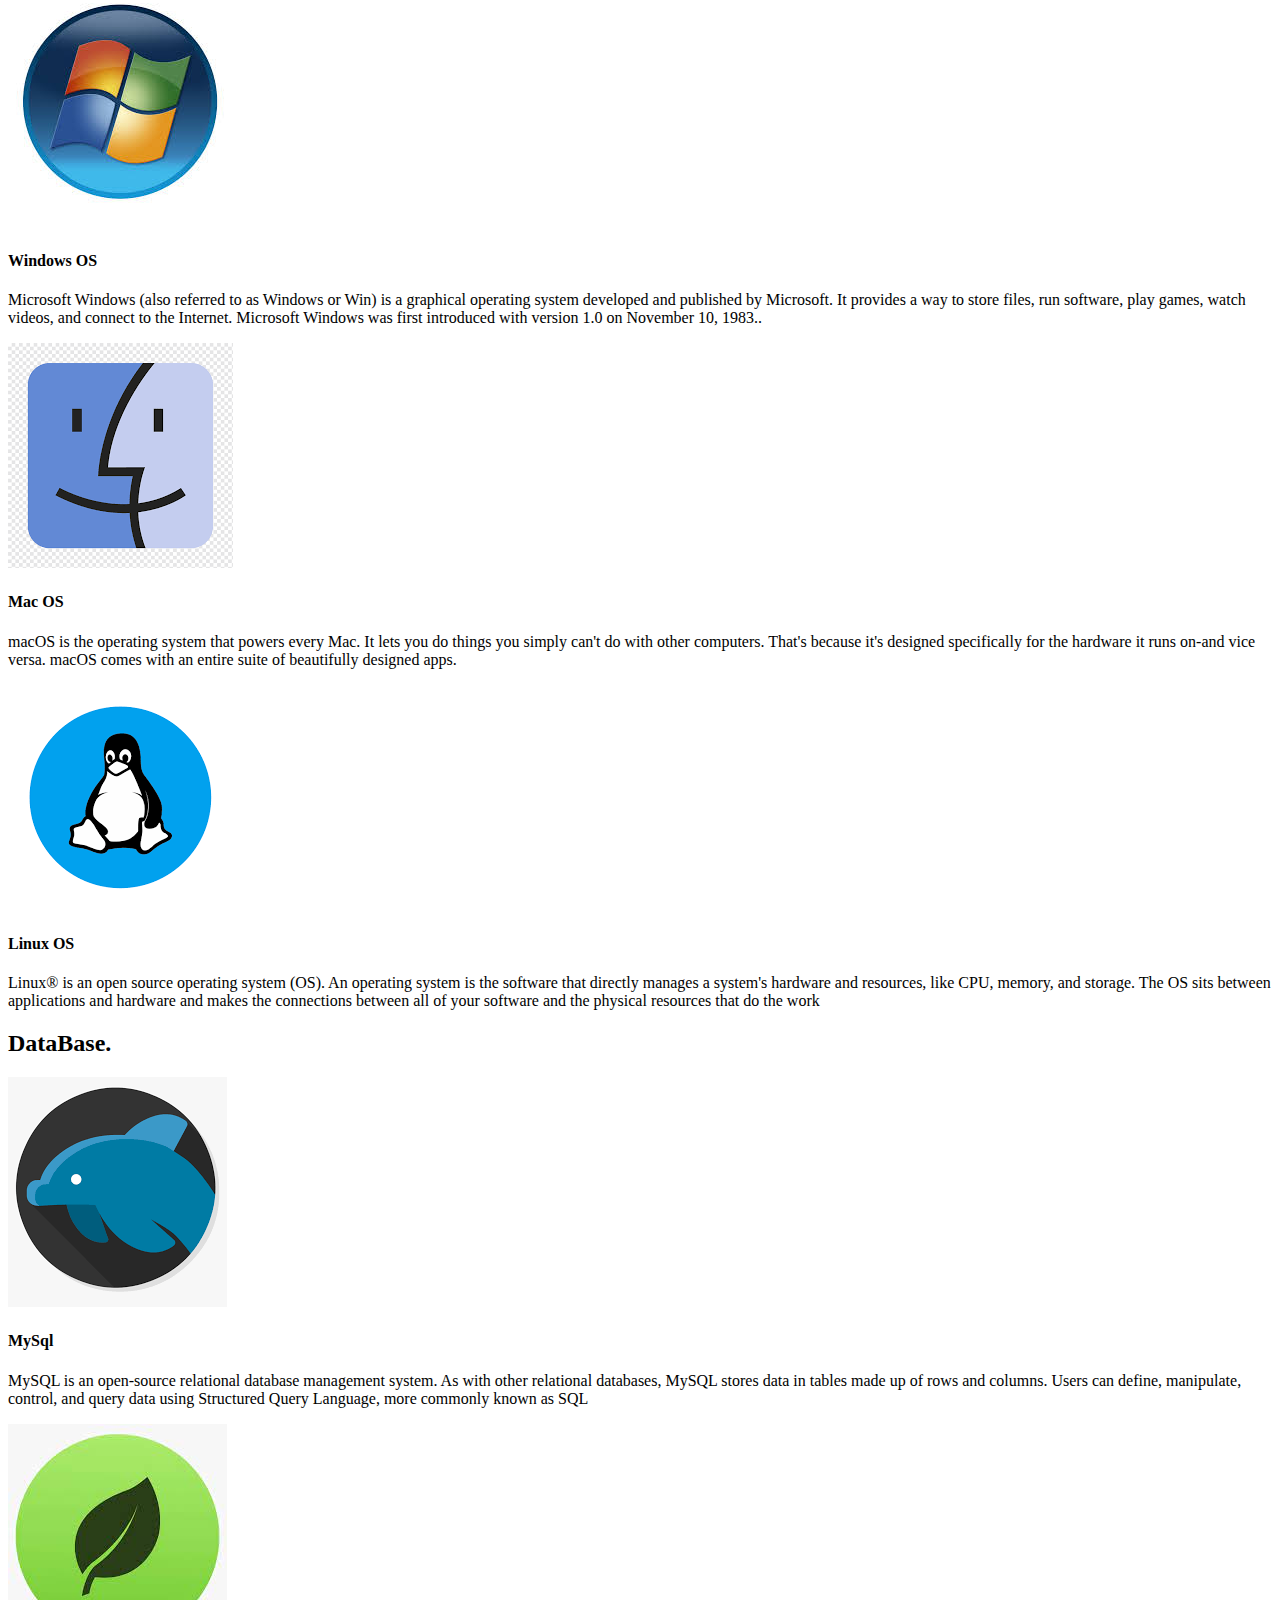
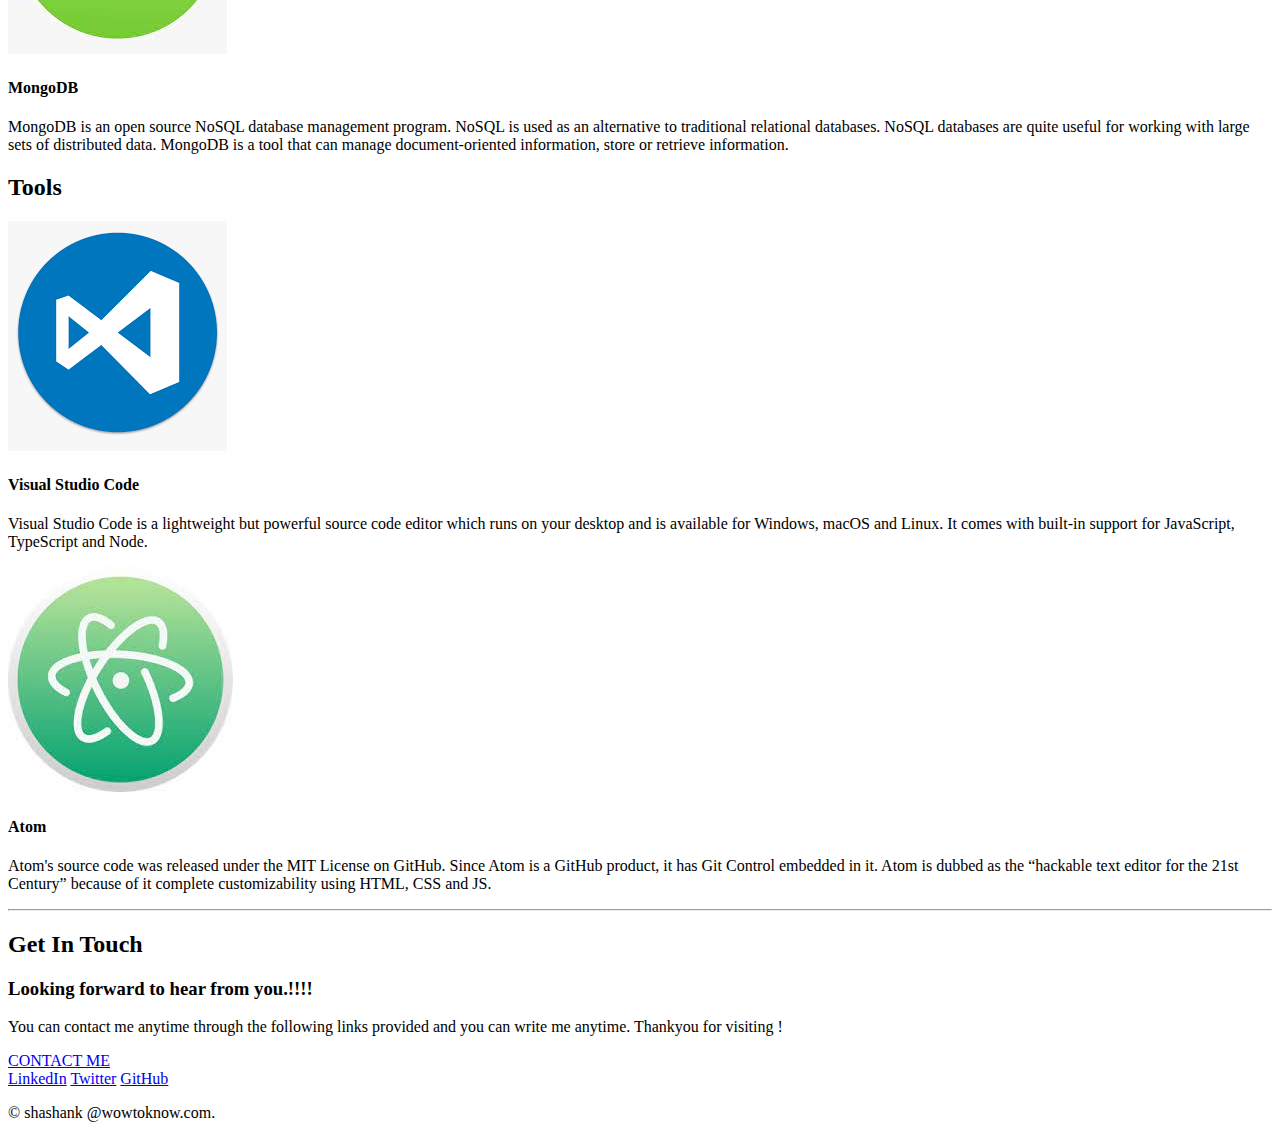
==== commit d3e6e540: "new v1" ====
--- a/index.html
+++ b/index.html
@@ -232,7 +232,7 @@
     <div class="bottom-container">
       <a class="footer-link" href="https://www.linkedin.com/">LinkedIn</a>
       <a class="footer-link" href="https://twitter.com/">Twitter</a>
-      <a class="footer-link" href="https://www.google.com/">Website</a>
+      <a class="footer-link" href="https://github.com/Shashank8271/">GitHub</a>
       <p class="copyrite-txt">© shashank @wowtoknow.com.</p>
     </div>
 
